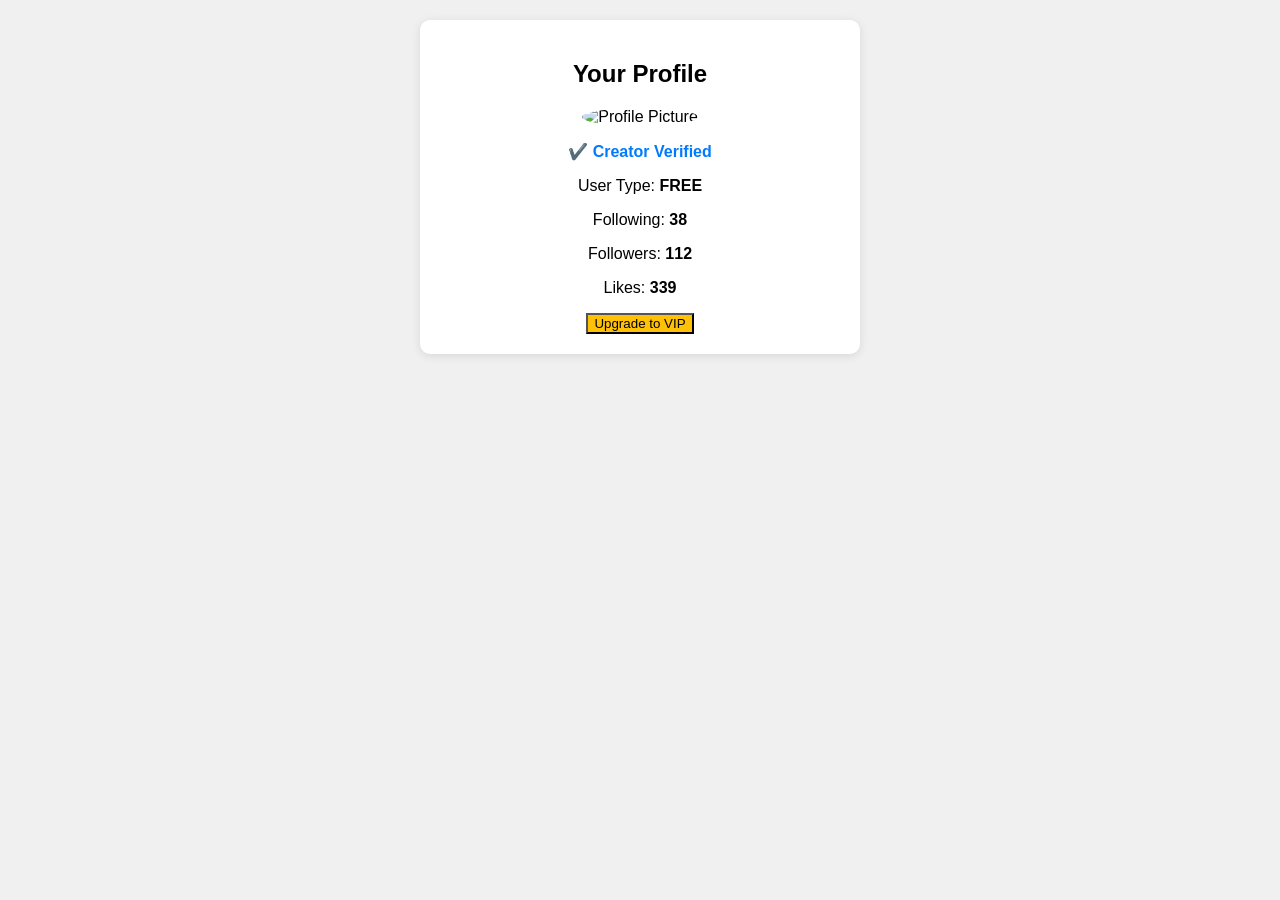
==== profile.html @ bdab57c6 "Created separate pages for signup, login, and profile" ====
<!DOCTYPE html>
<html lang="en">
<head>
    <meta charset="UTF-8">
    <meta name="viewport" content="width=device-width, initial-scale=1.0">
    <title>Your Profile - RaxzDownload</title>
    <style>
        body {
            font-family: Arial, sans-serif;
            background-color: #f0f0f0;
            margin: 0;
            padding: 20px;
        }
        #profile {
            padding: 20px;
            background-color: white;
            border-radius: 10px;
            max-width: 400px;
            margin: auto;
            text-align: center;
            box-shadow: 0 2px 10px rgba(0, 0, 0, 0.1);
        }
        .verified {
            color: #007bff;
            font-weight: bold;
        }
    </style>
</head>
<body>

    <div id="profile">
        <h2>Your Profile</h2>
        <img src="path_to_your_profile_image.jpg" alt="Profile Picture" style="border-radius: 50%; width: 100px; height: 100px;">
        <p class="verified">✔️ Creator Verified</p>
        <p>User Type: <strong>FREE</strong></p>
        <p>Following: <strong>38</strong></p>
        <p>Followers: <strong>112</strong></p>
        <p>Likes: <strong>339</strong></p>
        <button style="background-color: #ffc107;">Upgrade to VIP</button>
    </div>

    <script>
        // Here you can add logic to fetch user data from Firebase and display it
    </script>
</body>
</html>
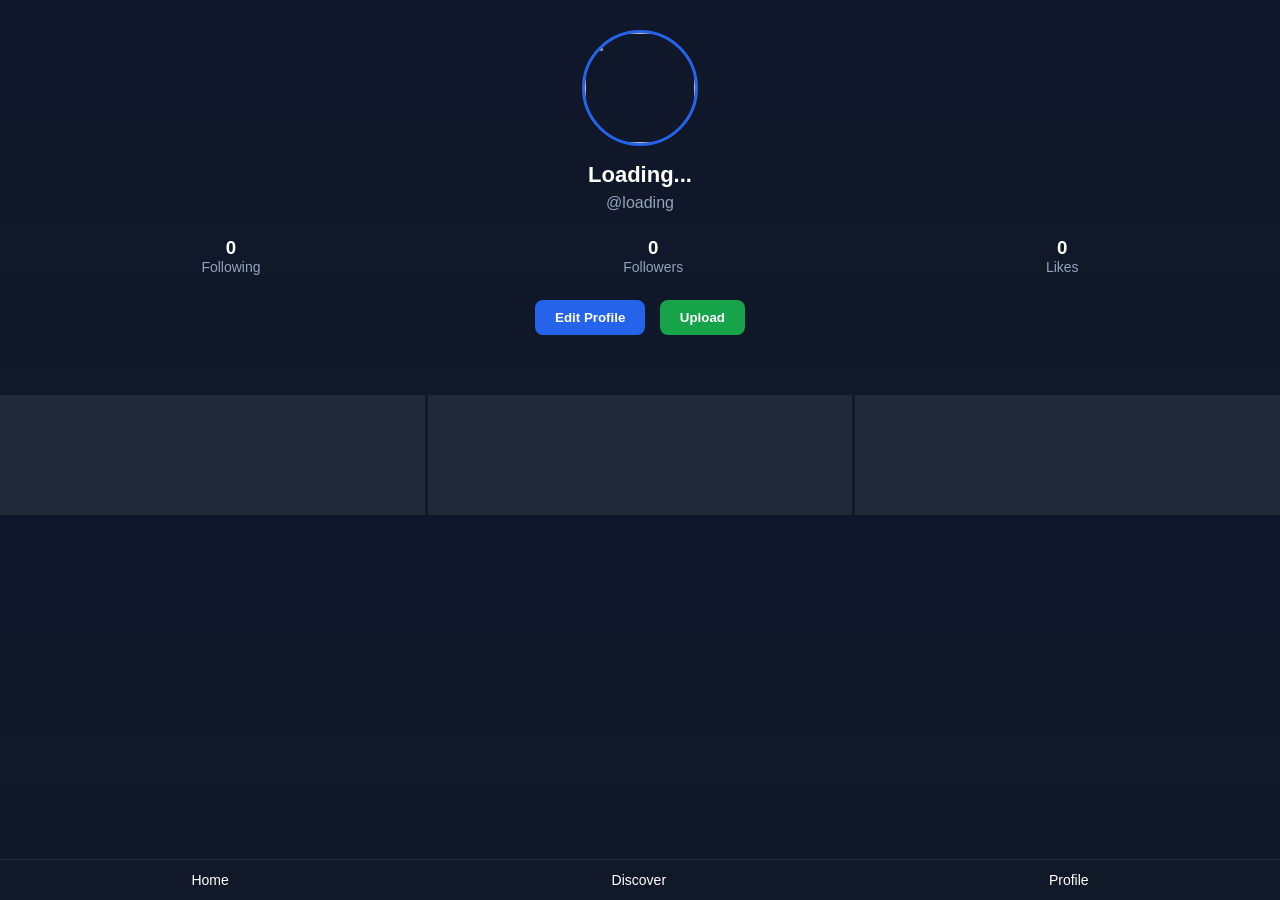
==== commit 6c1f8cba: "Upgraded dark professional profile with verification system" ====
--- a/profile.html
+++ b/profile.html
@@ -1,46 +1,214 @@
 <!DOCTYPE html>
-<html lang="en">
+<html>
 <head>
-    <meta charset="UTF-8">
-    <meta name="viewport" content="width=device-width, initial-scale=1.0">
-    <title>Your Profile - RaxzDownload</title>
-    <style>
-        body {
-            font-family: Arial, sans-serif;
-            background-color: #f0f0f0;
-            margin: 0;
-            padding: 20px;
-        }
-        #profile {
-            padding: 20px;
-            background-color: white;
-            border-radius: 10px;
-            max-width: 400px;
-            margin: auto;
-            text-align: center;
-            box-shadow: 0 2px 10px rgba(0, 0, 0, 0.1);
-        }
-        .verified {
-            color: #007bff;
-            font-weight: bold;
-        }
-    </style>
+<meta charset="UTF-8">
+<meta name="viewport" content="width=device-width, initial-scale=1.0">
+<title>Profile - RaxzDownload</title>
+
+<style>
+
+body{
+    margin:0;
+    font-family: Arial, sans-serif;
+    background:linear-gradient(to bottom,#0f172a,#111827);
+    color:white;
+}
+
+/* HEADER */
+.profile-header{
+    text-align:center;
+    padding:30px 20px;
+}
+
+/* PROFILE IMAGE */
+.profile-pic{
+    width:110px;
+    height:110px;
+    border-radius:50%;
+    object-fit:cover;
+    border:3px solid #2563eb;
+}
+
+/* NAME */
+.name{
+    font-size:22px;
+    font-weight:bold;
+    margin-top:15px;
+}
+
+.verified-badge{
+    background:#1DA1F2;
+    color:white;
+    font-size:12px;
+    padding:4px 6px;
+    border-radius:50%;
+    margin-left:6px;
+}
+
+/* USERNAME */
+.username{
+    color:#94a3b8;
+    margin-top:6px;
+}
+
+/* STATS */
+.stats{
+    display:flex;
+    justify-content:space-around;
+    margin-top:25px;
+}
+
+.stat h3{
+    margin:0;
+}
+
+.stat p{
+    margin:0;
+    color:#94a3b8;
+    font-size:14px;
+}
+
+/* BUTTONS */
+.buttons{
+    margin-top:20px;
+}
+
+.btn{
+    padding:10px 20px;
+    border-radius:8px;
+    border:none;
+    font-weight:bold;
+    margin:5px;
+}
+
+.edit-btn{
+    background:#2563eb;
+    color:white;
+}
+
+.upload-btn{
+    background:#16a34a;
+    color:white;
+}
+
+/* POSTS GRID */
+.posts{
+    display:grid;
+    grid-template-columns:repeat(3,1fr);
+    gap:3px;
+    margin-top:25px;
+}
+
+.post{
+    background:#1f2937;
+    height:120px;
+}
+
+/* BOTTOM NAV */
+.bottom-nav{
+    position:fixed;
+    bottom:0;
+    width:100%;
+    background:#111827;
+    display:flex;
+    justify-content:space-around;
+    padding:12px 0;
+    border-top:1px solid #1f2937;
+}
+
+.bottom-nav a{
+    text-decoration:none;
+    color:white;
+    font-size:14px;
+}
+
+</style>
 </head>
+
 <body>
 
-    <div id="profile">
-        <h2>Your Profile</h2>
-        <img src="path_to_your_profile_image.jpg" alt="Profile Picture" style="border-radius: 50%; width: 100px; height: 100px;">
-        <p class="verified">✔️ Creator Verified</p>
-        <p>User Type: <strong>FREE</strong></p>
-        <p>Following: <strong>38</strong></p>
-        <p>Followers: <strong>112</strong></p>
-        <p>Likes: <strong>339</strong></p>
-        <button style="background-color: #ffc107;">Upgrade to VIP</button>
+<div class="profile-header">
+
+<img src="images/profile.jpg" class="profile-pic">
+
+<div class="name">
+    <span id="displayName">Loading...</span>
+    <span id="verifiedBadge" class="verified-badge" style="display:none;">✔</span>
+</div>
+
+<div class="username" id="username">@loading</div>
+
+<div class="stats">
+    <div class="stat">
+        <h3 id="followingCount">0</h3>
+        <p>Following</p>
     </div>
-
-    <script>
-        // Here you can add logic to fetch user data from Firebase and display it
-    </script>
+    <div class="stat">
+        <h3 id="followersCount">0</h3>
+        <p>Followers</p>
+    </div>
+    <div class="stat">
+        <h3 id="likesCount">0</h3>
+        <p>Likes</p>
+    </div>
+</div>
+
+<div class="buttons">
+    <button class="btn edit-btn">Edit Profile</button>
+    <button class="btn upload-btn">Upload</button>
+</div>
+
+</div>
+
+<div class="posts">
+    <div class="post"></div>
+    <div class="post"></div>
+    <div class="post"></div>
+</div>
+
+<div class="bottom-nav">
+    <a href="index.html">Home</a>
+    <a href="#">Discover</a>
+    <a href="profile.html">Profile</a>
+</div>
+
+<script type="module">
+
+import { initializeApp } from "https://www.gstatic.com/firebasejs/10.12.0/firebase-app.js";
+import { getAuth, onAuthStateChanged } from "https://www.gstatic.com/firebasejs/10.12.0/firebase-auth.js";
+import { getFirestore, doc, getDoc } from "https://www.gstatic.com/firebasejs/10.12.0/firebase-firestore.js";
+
+const firebaseConfig = {
+apiKey: "AIzaSyAmQRKPqWz9IadkYDFo4ny8wZQ2yMx0vgc",
+authDomain: "raxzdownload.firebaseapp.com",
+projectId: "raxzdownload",
+storageBucket: "raxzdownload.firebasestorage.app",
+messagingSenderId: "203415012173",
+appId: "1:203415012173:web:31184c74f5eea9f5a92d04"
+};
+
+const app = initializeApp(firebaseConfig);
+const auth = getAuth(app);
+const db = getFirestore(app);
+
+onAuthStateChanged(auth, async (user) => {
+
+if(user){
+
+document.getElementById("displayName").innerText = user.email;
+document.getElementById("username").innerText = "@" + user.email.split("@")[0];
+
+if(user.email === "luckylavish074@gmail.com"){
+document.getElementById("verifiedBadge").style.display = "inline-block";
+}
+
+}else{
+window.location.href = "login.html";
+}
+
+});
+
+</script>
+
 </body>
 </html>
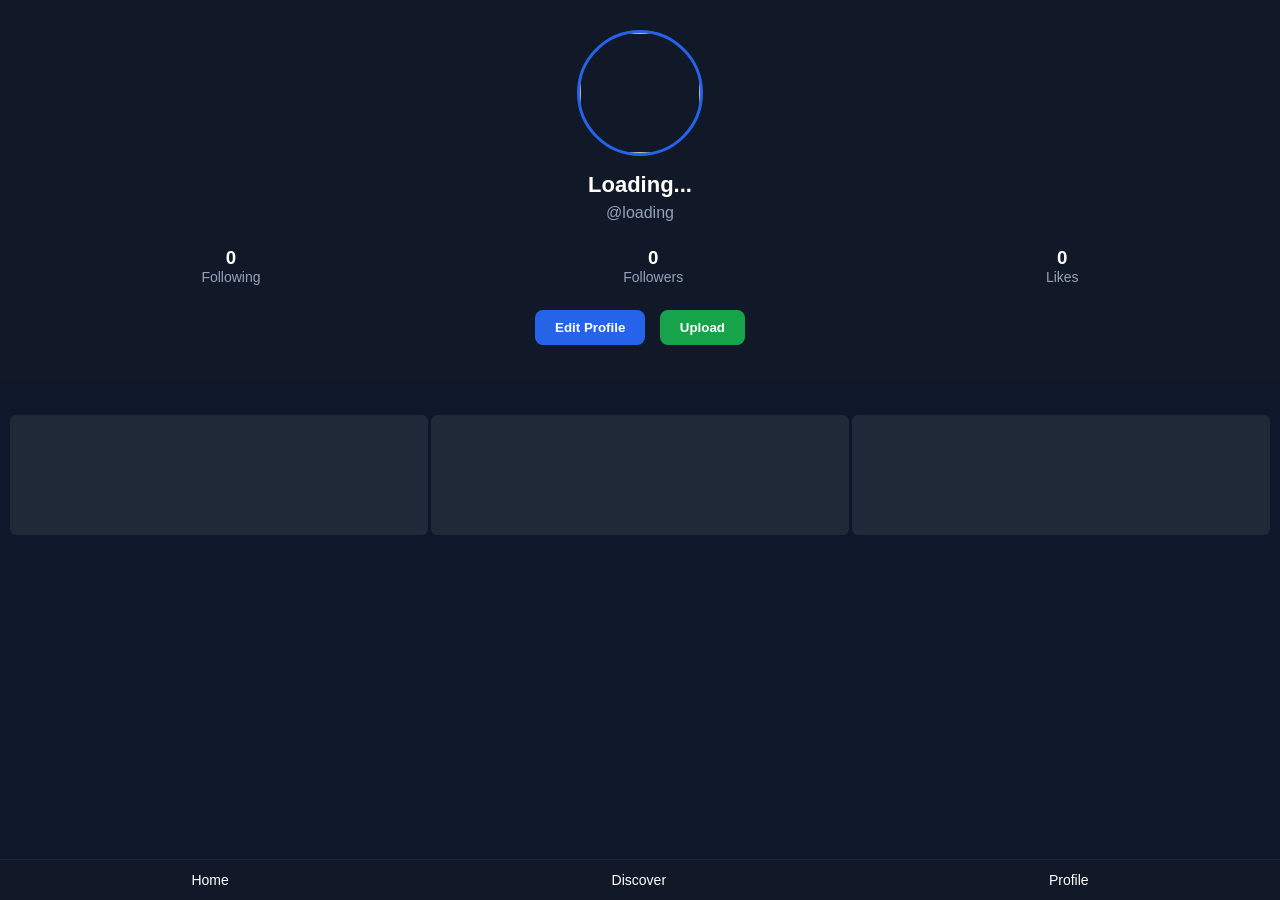
==== commit 11246003: "Full updated profile fixed navigation" ====
--- a/profile.html
+++ b/profile.html
@@ -8,118 +8,122 @@
 <style>
 
 body{
-    margin:0;
-    font-family: Arial, sans-serif;
-    background:linear-gradient(to bottom,#0f172a,#111827);
-    color:white;
+margin:0;
+font-family:Arial, sans-serif;
+background:#0f172a;
+color:white;
 }
 
 /* HEADER */
 .profile-header{
-    text-align:center;
-    padding:30px 20px;
+text-align:center;
+padding:30px 20px;
+background:#111827;
 }
 
 /* PROFILE IMAGE */
 .profile-pic{
-    width:110px;
-    height:110px;
-    border-radius:50%;
-    object-fit:cover;
-    border:3px solid #2563eb;
+width:120px;
+height:120px;
+border-radius:50%;
+object-fit:cover;
+border:3px solid #2563eb;
 }
 
 /* NAME */
 .name{
-    font-size:22px;
-    font-weight:bold;
-    margin-top:15px;
+font-size:22px;
+font-weight:bold;
+margin-top:15px;
 }
 
 .verified-badge{
-    background:#1DA1F2;
-    color:white;
-    font-size:12px;
-    padding:4px 6px;
-    border-radius:50%;
-    margin-left:6px;
+background:#1DA1F2;
+color:white;
+font-size:12px;
+padding:4px 6px;
+border-radius:50%;
+margin-left:6px;
 }
 
 /* USERNAME */
 .username{
-    color:#94a3b8;
-    margin-top:6px;
+color:#94a3b8;
+margin-top:6px;
 }
 
 /* STATS */
 .stats{
-    display:flex;
-    justify-content:space-around;
-    margin-top:25px;
+display:flex;
+justify-content:space-around;
+margin-top:25px;
 }
 
 .stat h3{
-    margin:0;
+margin:0;
 }
 
 .stat p{
-    margin:0;
-    color:#94a3b8;
-    font-size:14px;
+margin:0;
+color:#94a3b8;
+font-size:14px;
 }
 
 /* BUTTONS */
 .buttons{
-    margin-top:20px;
+margin-top:20px;
 }
 
 .btn{
-    padding:10px 20px;
-    border-radius:8px;
-    border:none;
-    font-weight:bold;
-    margin:5px;
+padding:10px 20px;
+border-radius:8px;
+border:none;
+font-weight:bold;
+margin:5px;
+cursor:pointer;
 }
 
 .edit-btn{
-    background:#2563eb;
-    color:white;
+background:#2563eb;
+color:white;
 }
 
 .upload-btn{
-    background:#16a34a;
-    color:white;
+background:#16a34a;
+color:white;
 }
 
 /* POSTS GRID */
 .posts{
-    display:grid;
-    grid-template-columns:repeat(3,1fr);
-    gap:3px;
-    margin-top:25px;
+display:grid;
+grid-template-columns:repeat(3,1fr);
+gap:3px;
+margin-top:25px;
+padding:10px;
 }
 
 .post{
-    background:#1f2937;
-    height:120px;
+background:#1f2937;
+height:120px;
+border-radius:6px;
 }
 
 /* BOTTOM NAV */
 .bottom-nav{
-    position:fixed;
-    bottom:0;
-    width:100%;
-    background:#111827;
-    display:flex;
-    justify-content:space-around;
-    padding:12px 0;
-    border-top:1px solid #1f2937;
+position:fixed;
+bottom:0;
+width:100%;
+background:#111827;
+display:flex;
+justify-content:space-around;
+padding:12px 0;
+border-top:1px solid #1f2937;
 }
 
 .bottom-nav a{
-    text-decoration:none;
-    color:white;
-    font-size:14px;
+text-decoration:none;
+color:white;
+font-size:14px;
 }
 
 </style>
@@ -129,54 +133,53 @@
 
 <div class="profile-header">
 
-<img src="images/profile.jpg" class="profile-pic">
+<img id="profileImage" src="images/profile.jpg" class="profile-pic">
 
 <div class="name">
-    <span id="displayName">Loading...</span>
-    <span id="verifiedBadge" class="verified-badge" style="display:none;">✔</span>
+<span id="displayName">Loading...</span>
+<span id="verifiedBadge" class="verified-badge" style="display:none;">✔</span>
 </div>
 
 <div class="username" id="username">@loading</div>
 
 <div class="stats">
-    <div class="stat">
-        <h3 id="followingCount">0</h3>
-        <p>Following</p>
-    </div>
-    <div class="stat">
-        <h3 id="followersCount">0</h3>
-        <p>Followers</p>
-    </div>
-    <div class="stat">
-        <h3 id="likesCount">0</h3>
-        <p>Likes</p>
-    </div>
+<div class="stat">
+<h3 id="followingCount">0</h3>
+<p>Following</p>
+</div>
+<div class="stat">
+<h3 id="followersCount">0</h3>
+<p>Followers</p>
+</div>
+<div class="stat">
+<h3 id="likesCount">0</h3>
+<p>Likes</p>
+</div>
 </div>
 
 <div class="buttons">
-    <button class="btn edit-btn">Edit Profile</button>
-    <button class="btn upload-btn">Upload</button>
+<button class="btn edit-btn">Edit Profile</button>
+<button class="btn upload-btn">Upload</button>
 </div>
 
 </div>
 
 <div class="posts">
-    <div class="post"></div>
-    <div class="post"></div>
-    <div class="post"></div>
+<div class="post"></div>
+<div class="post"></div>
+<div class="post"></div>
 </div>
 
 <div class="bottom-nav">
-    <a href="index.html">Home</a>
-    <a href="#">Discover</a>
-    <a href="profile.html">Profile</a>
+<a href="index.html">Home</a>
+<a href="#">Discover</a>
+<a href="profile.html">Profile</a>
 </div>
 
 <script type="module">
 
 import { initializeApp } from "https://www.gstatic.com/firebasejs/10.12.0/firebase-app.js";
 import { getAuth, onAuthStateChanged } from "https://www.gstatic.com/firebasejs/10.12.0/firebase-auth.js";
-import { getFirestore, doc, getDoc } from "https://www.gstatic.com/firebasejs/10.12.0/firebase-firestore.js";
 
 const firebaseConfig = {
 apiKey: "AIzaSyAmQRKPqWz9IadkYDFo4ny8wZQ2yMx0vgc",
@@ -189,16 +192,15 @@
 
 const app = initializeApp(firebaseConfig);
 const auth = getAuth(app);
-const db = getFirestore(app);
-
-onAuthStateChanged(auth, async (user) => {
+
+onAuthStateChanged(auth, (user) => {
 
 if(user){
 
 document.getElementById("displayName").innerText = user.email;
 document.getElementById("username").innerText = "@" + user.email.split("@")[0];
 
-if(user.email === "luckylavish074@gmail.com"){
+if(user.email === "creator"){
 document.getElementById("verifiedBadge").style.display = "inline-block";
 }
 
